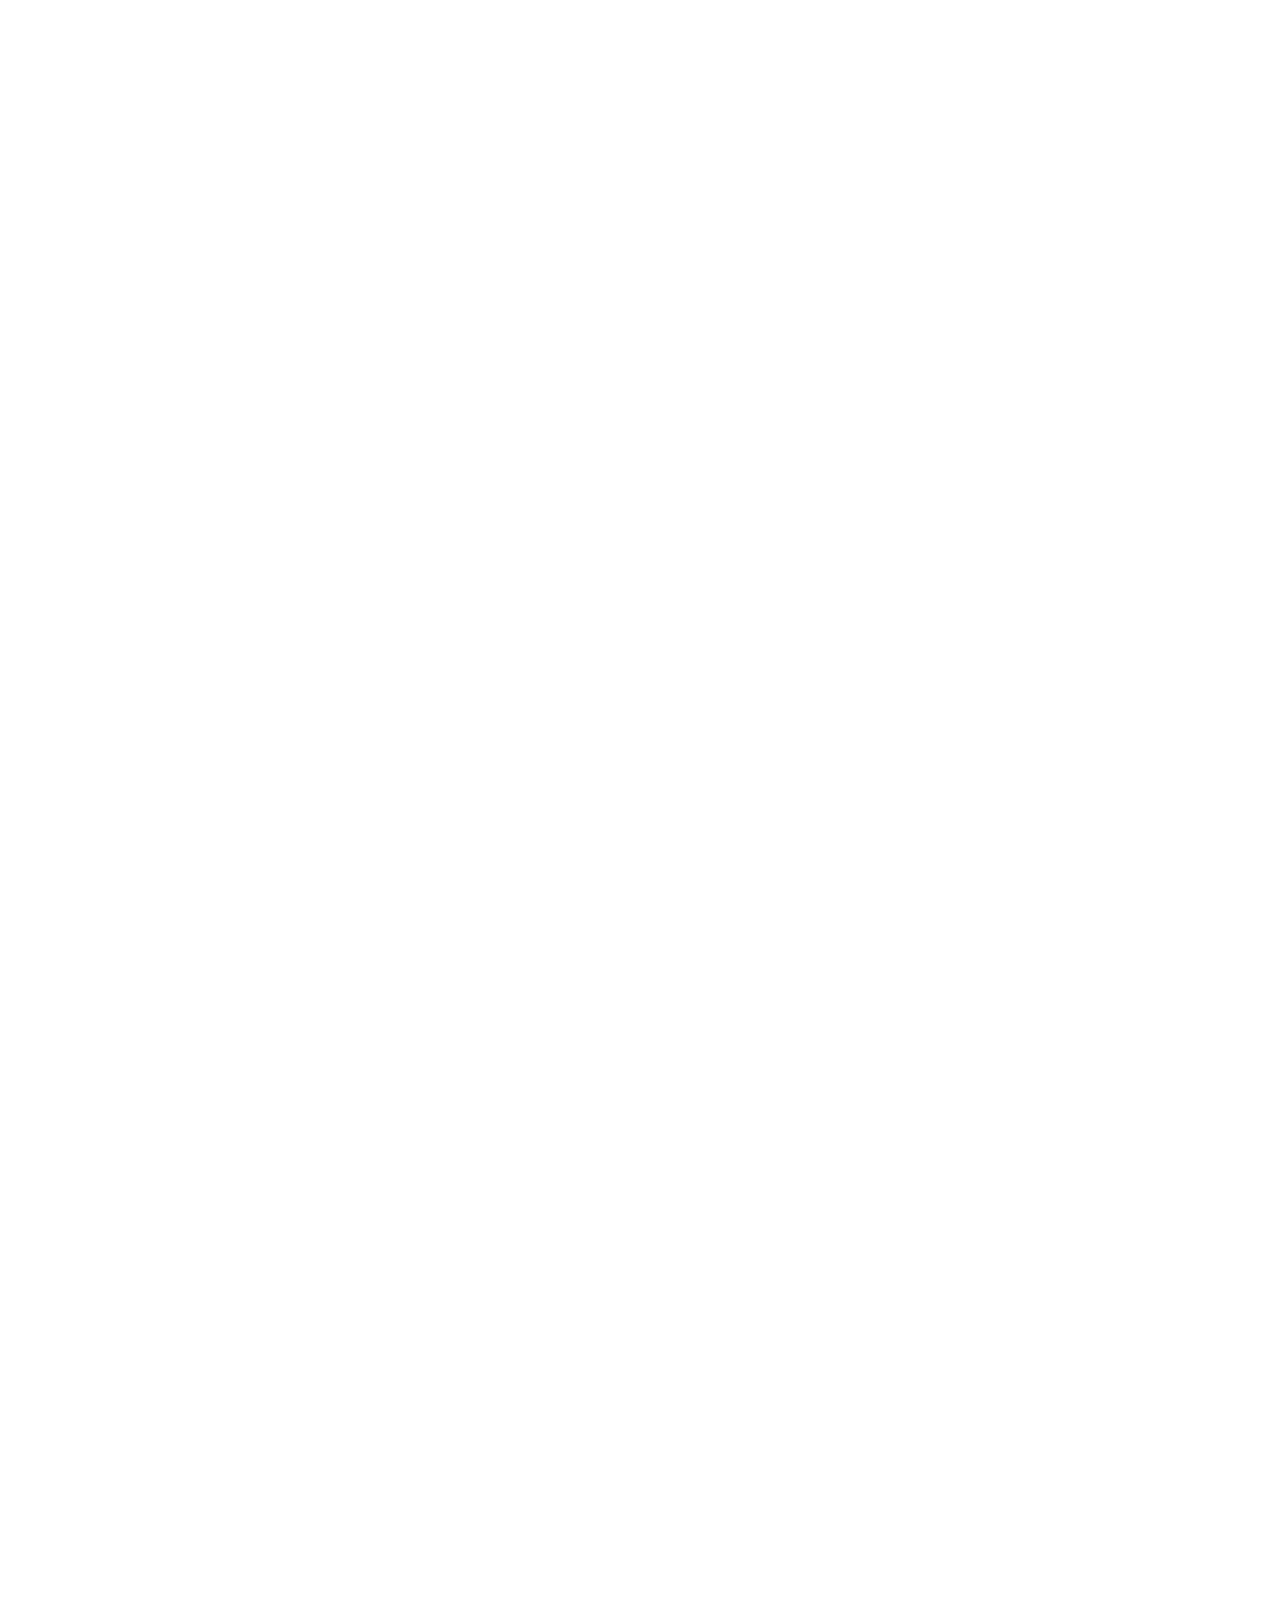
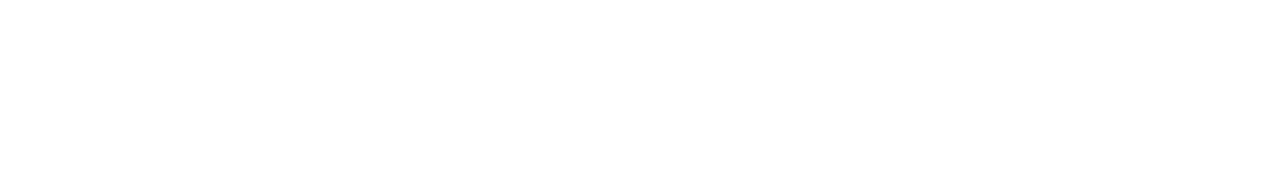
==== docs/index.html @ de58a939 "init" ====
<!DOCTYPE html><html lang="en"><head id="head"><meta charset="utf-8"><meta name="viewport" content="width=device-width,initial-scale=1,shrink-to-fit=no"><title>GR简介</title><link rel="icon" href="/animate_resume/images/favicon.png"><link rel="stylesheet" href="styles/index.css"></head><body><div class="style-container"><pre id="style-editor"></pre></div><div class="resume-container"><pre id="resume-content"></pre></div><div class="bottom-container"></div></body><script src="scripts/index.js"></script></html>
---- docs/styles/index.css ----
code[class*=language-],pre[class*=language-]{color:#000;background:0 0;text-shadow:0 1px #fff;font-family:Consolas,Monaco,'Andale Mono','Ubuntu Mono',monospace;text-align:left;white-space:pre;word-spacing:normal;word-break:normal;word-wrap:normal;line-height:1.5;-moz-tab-size:4;-o-tab-size:4;tab-size:4;-webkit-hyphens:none;-moz-hyphens:none;-ms-hyphens:none;hyphens:none}code[class*=language-] ::-moz-selection,code[class*=language-]::-moz-selection,pre[class*=language-] ::-moz-selection,pre[class*=language-]::-moz-selection{text-shadow:none;background:#b3d4fc}code[class*=language-] ::selection,code[class*=language-]::selection,pre[class*=language-] ::selection,pre[class*=language-]::selection{text-shadow:none;background:#b3d4fc}@media print{code[class*=language-],pre[class*=language-]{text-shadow:none}}pre[class*=language-]{padding:1em;margin:.5em 0;overflow:auto}:not(pre)>code[class*=language-],pre[class*=language-]{background:#f5f2f0}:not(pre)>code[class*=language-]{padding:.1em;border-radius:.3em;white-space:normal}.token.cdata,.token.doctype,.token.prolog{color:#708090}.namespace{opacity:.7}.token.boolean,.token.constant,.token.deleted,.token.number,.token.symbol,.token.tag{color:#905}.token.attr-name,.token.builtin,.token.char,.token.inserted{color:#690}.language-css .token.string,.style .token.string,.token.entity,.token.operator,.token.url{color:#9a6e3a;background:rgba(255,255,255,.5)}.token.atrule,.token.attr-value{color:#07a}.token.class-name{color:#DD4A68}.token.important,.token.regex,.token.variable{color:#e90}.token.bold,.token.important{font-weight:700}.token.italic{font-style:italic}.token.entity{cursor:help}body,html{height:100%;font-size:10px}body{padding:1rem}*{margin:0;padding:0;box-sizing:border-box}.resume-container,.style-container{height:100%}#resume-content{white-space:normal;height:100%}#resume-content ol,#resume-content ul{list-style:none}#resume-content h1:first-of-type{margin-top:0}.bottom-container{width:100%;height:4vh;padding:0 1.5rem;display:flex;justify-content:flex-start;align-items:center;position:fixed;left:0;bottom:0;font-size:1.4rem}.bottom-container a{margin-right:1rem}@media (max-width:750px){body,html{overflow-x:hidden;overflow-y:hidden}pre{max-height:100%}}
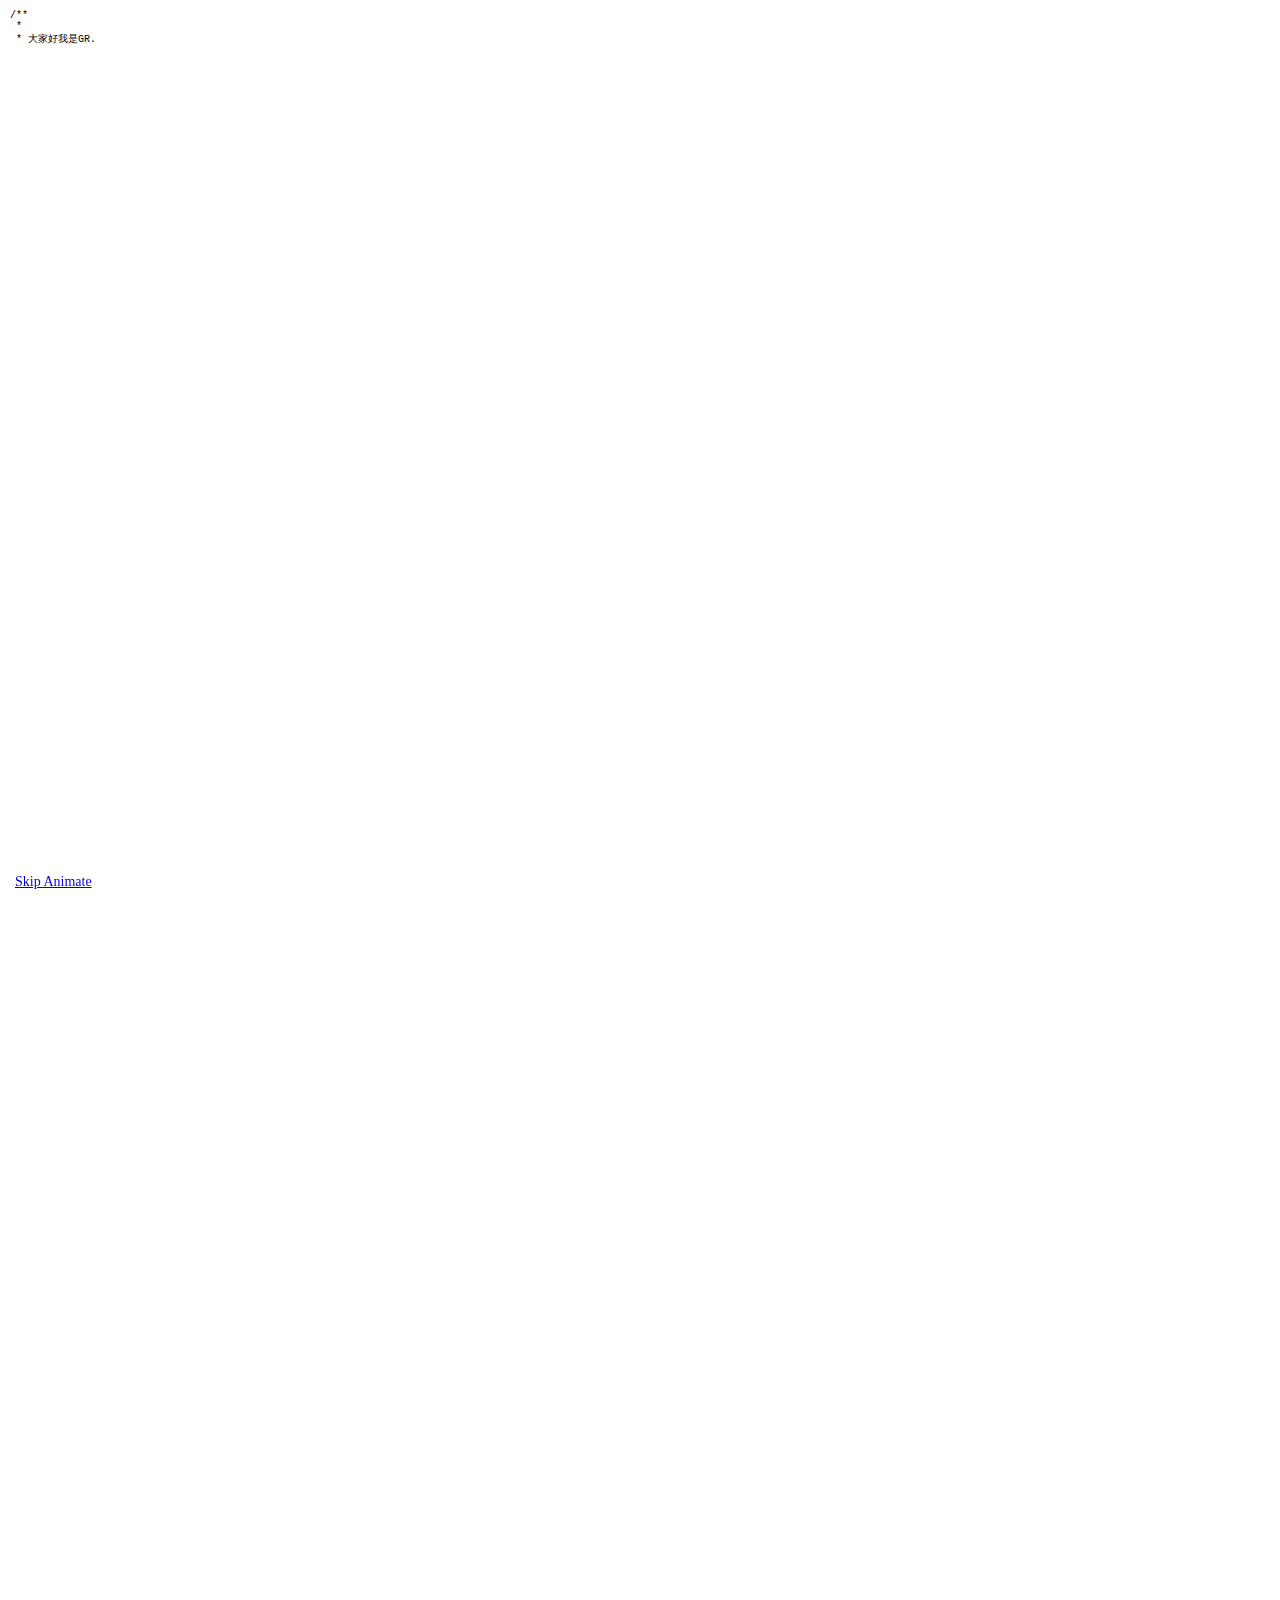
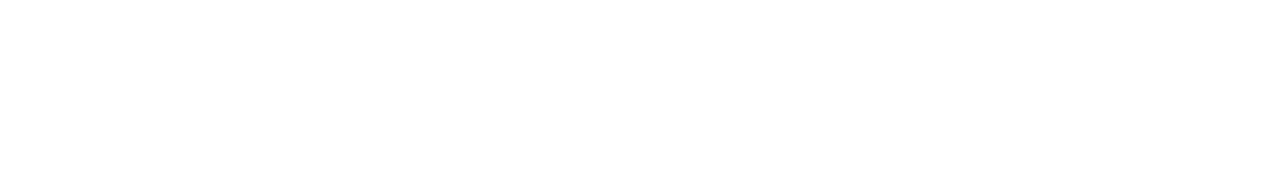
==== commit 1bdaa2a6: "init" ====
--- a/docs/index.html
+++ b/docs/index.html
@@ -1 +1 @@
-<!DOCTYPE html><html lang="en"><head id="head"><meta charset="utf-8"><meta name="viewport" content="width=device-width,initial-scale=1,shrink-to-fit=no"><title>GR简介</title><link rel="icon" href="/animate_resume/images/favicon.png"><link rel="stylesheet" href="styles/index.css"></head><body><div class="style-container"><pre id="style-editor"></pre></div><div class="resume-container"><pre id="resume-content"></pre></div><div class="bottom-container"></div></body><script src="scripts/index.js"></script></html>+<!DOCTYPE html><html lang="en"><head id="head"><meta charset="utf-8"><meta name="viewport" content="width=device-width,initial-scale=1,shrink-to-fit=no"><title>GR简介</title><link rel="stylesheet" href="styles/index.css"></head><body><div class="style-container"><pre id="style-editor"></pre></div><div class="resume-container"><pre id="resume-content"></pre></div><div class="bottom-container"><a href="javascript:;" id="skip-btn">Skip Animate</a></div></body><script src="scripts/index.js"></script></html>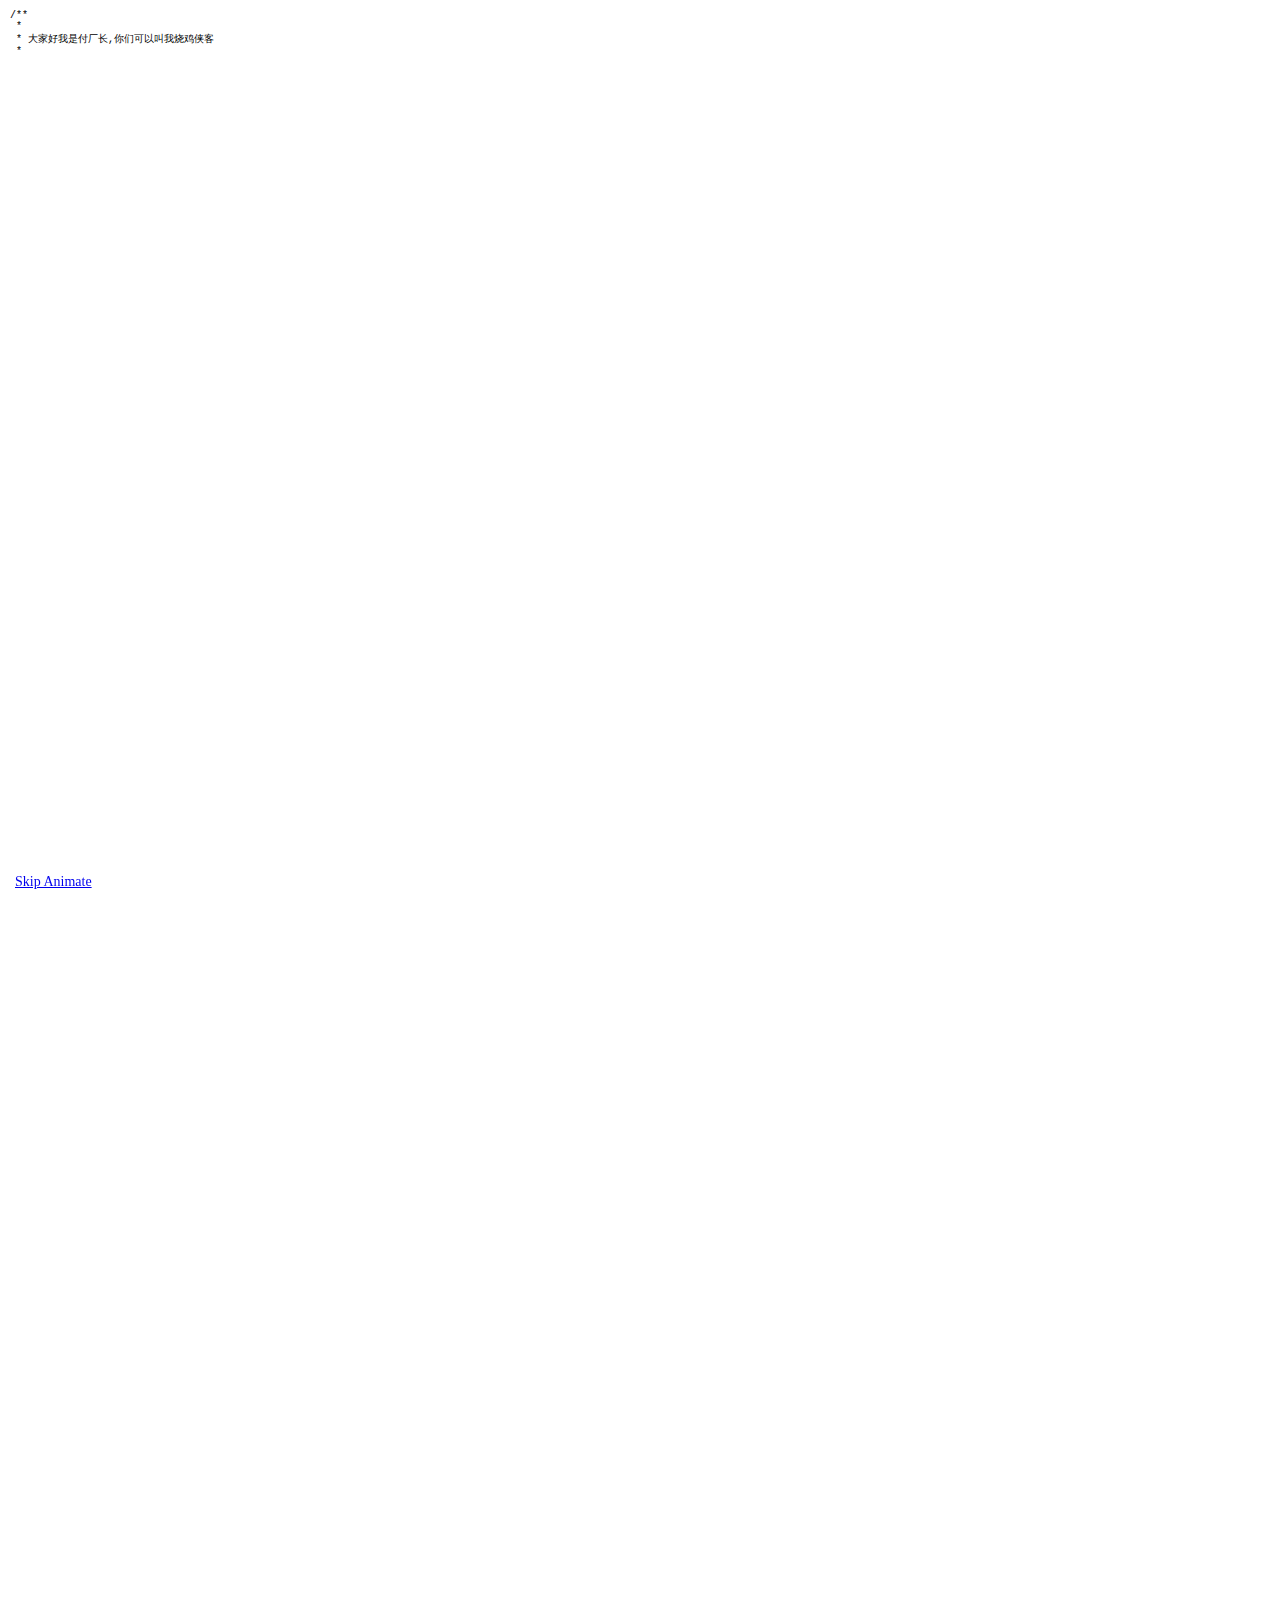
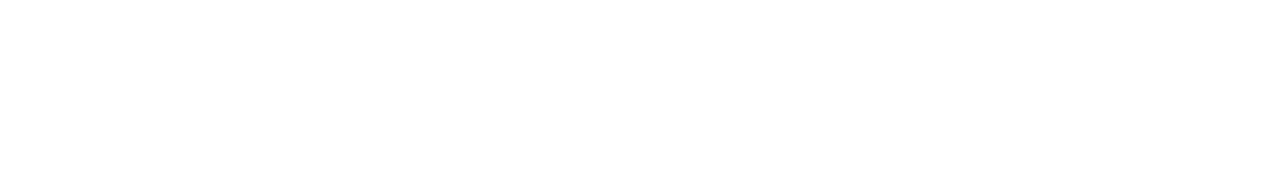
==== commit b79f4d76: "init" ====
--- a/docs/index.html
+++ b/docs/index.html
@@ -1 +1 @@
-<!DOCTYPE html><html lang="en"><head id="head"><meta charset="utf-8"><meta name="viewport" content="width=device-width,initial-scale=1,shrink-to-fit=no"><title>GR简介</title><link rel="stylesheet" href="styles/index.css"></head><body><div class="style-container"><pre id="style-editor"></pre></div><div class="resume-container"><pre id="resume-content"></pre></div><div class="bottom-container"><a href="javascript:;" id="skip-btn">Skip Animate</a></div></body><script src="scripts/index.js"></script></html>+<!DOCTYPE html><html lang="en"><head id="head"><meta charset="utf-8"><meta name="viewport" content="width=device-width,initial-scale=1,shrink-to-fit=no"><title>付厂长简介</title><link rel="stylesheet" href="styles/index.css"></head><body><div class="style-container"><pre id="style-editor"></pre></div><div class="resume-container"><pre id="resume-content"></pre></div><div class="bottom-container"><a href="javascript:;" id="skip-btn">Skip Animate</a></div></body><script src="scripts/index.js"></script></html>